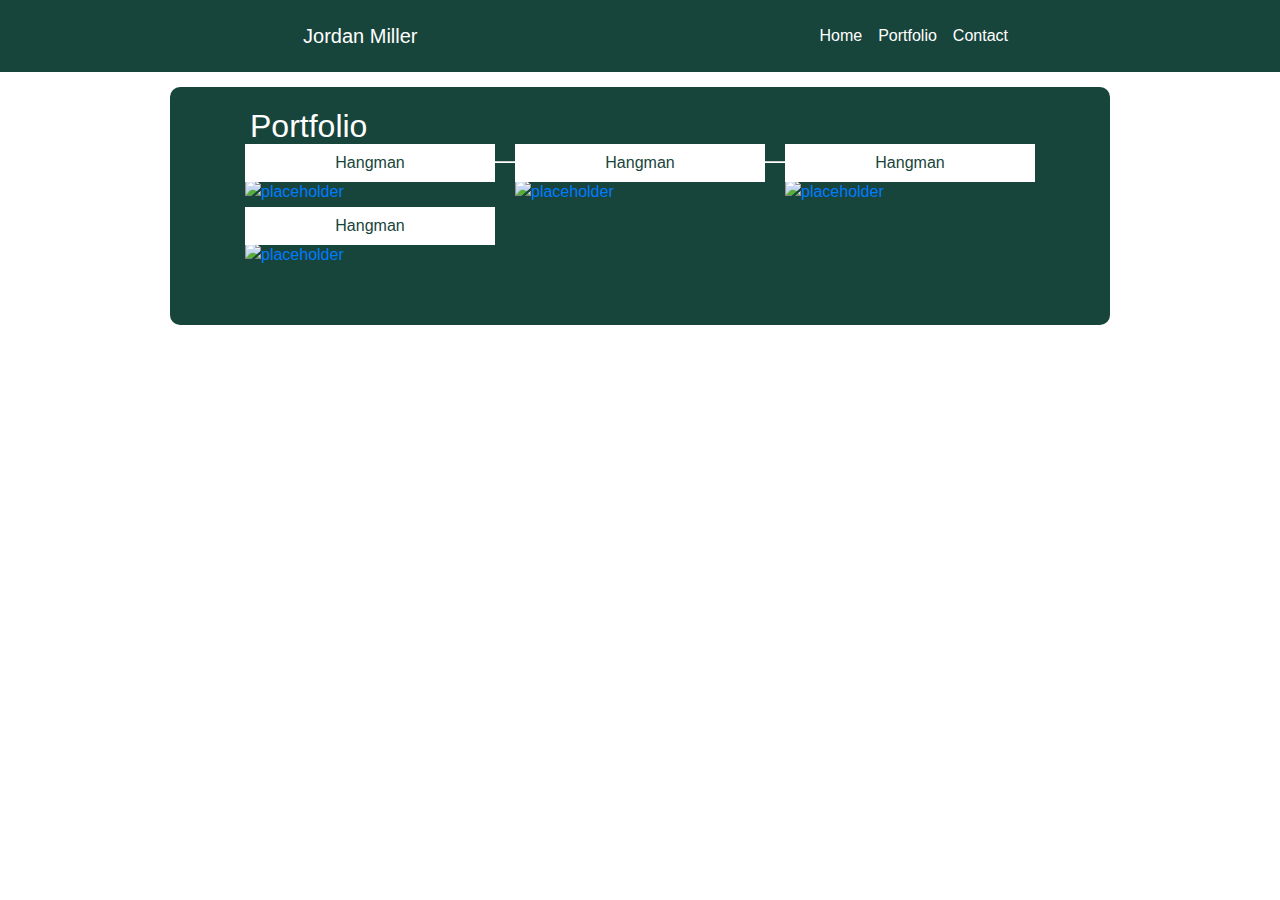
==== portfolio.html @ 41b4ede1 "bootstrap" ====
<!DOCTYPE html>
<html>
<head>
  <title>About</title>
  <link href="assets/css/reset.css" rel="stylesheet">
  <link rel="stylesheet" href="https://maxcdn.bootstrapcdn.com/bootstrap/4.0.0/css/bootstrap.min.css" integrity="sha384-Gn5384xqQ1aoWXA+058RXPxPg6fy4IWvTNh0E263XmFcJlSAwiGgFAW/dAiS6JXm" crossorigin="anonymous">
  <link href="assets/css/style.css" rel="stylesheet">
  <meta charset="utf-8">
    <meta name="viewport" content="width=device-width, initial-scale=1, shrink-to-fit=no">

</head>
<body>
<nav class="navbar navbar-expand-lg navbar-light nav-color">
  <a class="navbar-brand Jordan" href="index.html">Jordan Miller</a>
  <button class="navbar-toggler" type="button" data-toggle="collapse" data-target="#navbarSupportedContent" aria-controls="navbarSupportedContent" aria-expanded="false" aria-label="Toggle navigation">
    <span class="navbar-toggler-icon"></span>
  </button>

  <div class="collapse navbar-collapse" id="navbarSupportedContent">
    <ul class="navbar-nav ml-auto p-2">
      <li class="nav-item active">
        <a class="nav-link nav-links" href="index.html">Home<span class="sr-only">(current)</span></a>
      </li>
      <li class="nav-item">
        <a class="nav-link nav-links" href="portfolio.html">Portfolio</a>
      </li>
      <li class="nav-item">
        <a class="nav-link nav-links" href="contact.html">Contact</a>
      </li>
    </ul>
  </div>
</nav>

<div class="container middle">
  <div class="row-fluid">
    <div class="col-md-12">
      <div class="card-body">
        <div class="container-fluid inside-box">
          <div class="row-fluid">
            <div class="col-md-12">
              <h2>Portfolio</h2>
              <hr/>
            </div>
          </div>
          <div class="row">

              <div class="col-md-9 col-lg-12 col-xs-3">
                <a class='floater' href="http://via.placeholder.com/250x250" alt="portfolio-image">
                  <img src="http://via.placeholder.com/250x250" alt="placeholder">
                  <div class="port-img-text ">Hangman</div>
                </a>
                <a class='floater' href="http://via.placeholder.com/250x250" alt="portfolio-image">
                  <img src="http://via.placeholder.com/250x250" alt="placeholder">
                  <div class="port-img-text">Hangman</div>
                </a>
                <a class='floater' href="http://via.placeholder.com/250x250" alt="portfolio-image">
                  <img src="http://via.placeholder.com/250x250" alt="placeholder">
                  <div class="port-img-text ">Hangman</div>
                </a>
                <a class='floater' href="http://via.placeholder.com/250x250" alt="portfolio-image">
                  <img src="http://via.placeholder.com/250x250" alt="placeholder">
                  <div class="port-img-text">Hangman</div>
                </a>
              </div>                         
          </div>
        </div>
      </div>
    </div>
  </div>
</div>

<script src="https://code.jquery.com/jquery-3.2.1.slim.min.js" integrity="sha384-KJ3o2DKtIkvYIK3UENzmM7KCkRr/rE9/Qpg6aAZGJwFDMVNA/GpGFF93hXpG5KkN" crossorigin="anonymous"></script>
<script src="https://cdnjs.cloudflare.com/ajax/libs/popper.js/1.12.9/umd/popper.min.js" integrity="sha384-ApNbgh9B+Y1QKtv3Rn7W3mgPxhU9K/ScQsAP7hUibX39j7fakFPskvXusvfa0b4Q" crossorigin="anonymous"></script>
</body>
</html>
---- assets/css/style.css ----
ul {
	margin-right: 240px;
}

p {
	color: white;
}

h2 {
	color: white !important;
}

li {
	color: white !important;
}

img {
	margin-right: 10px;
}

hr {
    display: block;
    height: 1px;
    border: 0;
    border-top: 1.5px solid #ccc;
    margin: 1em 0;
    padding: 0;
    width: 100%;
    margin-left: auto;
    margin-right: auto;
    background: white;
}

.Jordan {
	color: white !important;
	position: relative;
	left: 23%;
}

.nav-links {
	color: white !important;
}

.middle {
	max-width: 940px;
	background: #18453b;
	margin-top: 15px;
	border-radius: 10px;

}

.prof-pic {
	margin-right: 10px;
	float: left;
	position: relative;
	top: 8px;
}

.inside-box {
	max-width: 100%;
}

.main-text {
	float:left;
}

.about-text {
}

.nav-color {
	background-color: #18453b !important;
}

.navbar-brand {
	color: white;
}

.port-img-text {
	position: relative;
	z-index: 2;
	bottom: 0px;
	text-align: center;
	background: white;
	color: #18453b;
	padding: 10px;
	width: 250px;
	box-sizing: border-box;
	bottom: 60px;
	font: 1em "Fira Sans", sans-serif;
}

.floater {
	float: left;
	margin: 0px 10px;
}
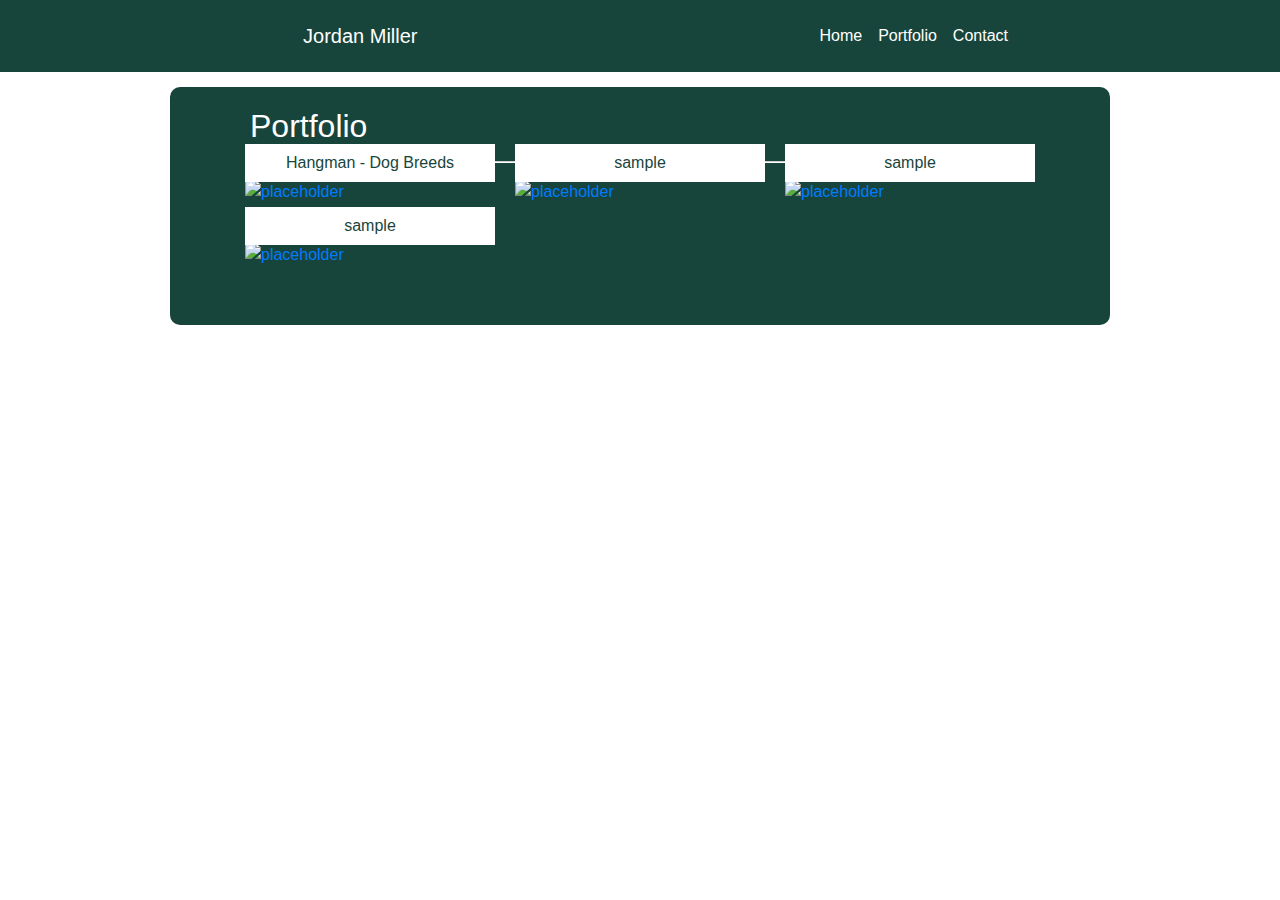
==== commit 368a58d8: "with dog game" ====
--- a/portfolio.html
+++ b/portfolio.html
@@ -45,21 +45,21 @@
           <div class="row">
 
               <div class="col-md-9 col-lg-12 col-xs-3">
-                <a class='floater' href="http://via.placeholder.com/250x250" alt="portfolio-image">
-                  <img src="http://via.placeholder.com/250x250" alt="placeholder">
-                  <div class="port-img-text ">Hangman</div>
+                <a class='floater' href="assets/portfolio-projects/Word-Guess-Game/index.html" alt="portfolio-image">
+                  <img class="portfolio-img" src="assets/portfolio-projects/Word-Guess-Game/assets/images/dog.jpg" alt="placeholder">
+                  <div class="port-img-text">Hangman - Dog Breeds</div>
                 </a>
                 <a class='floater' href="http://via.placeholder.com/250x250" alt="portfolio-image">
                   <img src="http://via.placeholder.com/250x250" alt="placeholder">
-                  <div class="port-img-text">Hangman</div>
+                  <div class="port-img-text">sample</div>
                 </a>
                 <a class='floater' href="http://via.placeholder.com/250x250" alt="portfolio-image">
                   <img src="http://via.placeholder.com/250x250" alt="placeholder">
-                  <div class="port-img-text ">Hangman</div>
+                  <div class="port-img-text ">sample</div>
                 </a>
                 <a class='floater' href="http://via.placeholder.com/250x250" alt="portfolio-image">
                   <img src="http://via.placeholder.com/250x250" alt="placeholder">
-                  <div class="port-img-text">Hangman</div>
+                  <div class="port-img-text">sample</div>
                 </a>
               </div>                         
           </div>
--- a/assets/css/style.css
+++ b/assets/css/style.css
@@ -92,4 +92,9 @@
 .floater {
 	float: left;
 	margin: 0px 10px;
-}+}
+
+/*.portfolio-img {
+	width: 250px;
+	height: 250px;
+}*/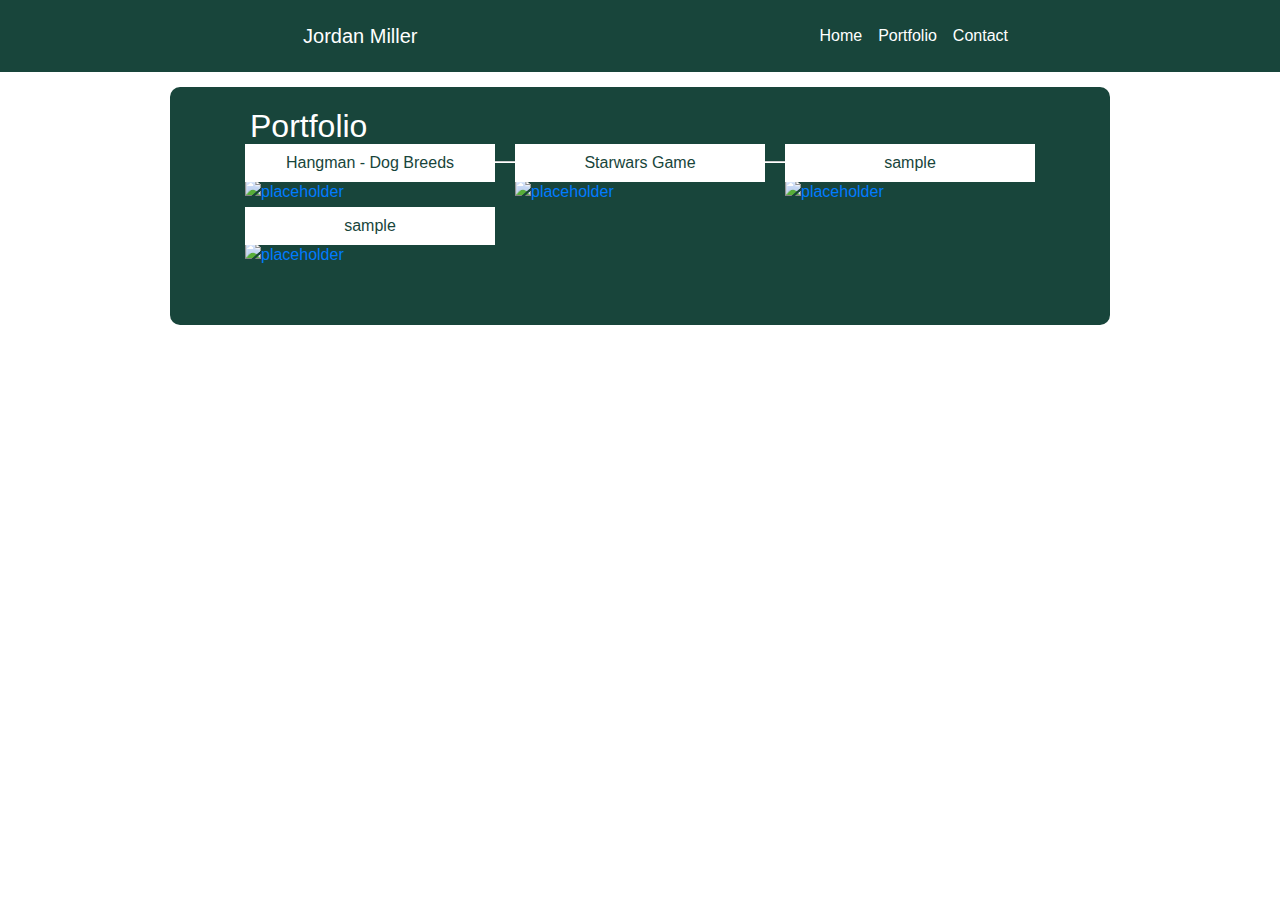
==== commit 2736e94e: "starwars game" ====
--- a/portfolio.html
+++ b/portfolio.html
@@ -49,9 +49,9 @@
                   <img class="portfolio-img" src="assets/portfolio-projects/Word-Guess-Game/assets/images/dog.jpg" alt="placeholder">
                   <div class="port-img-text">Hangman - Dog Breeds</div>
                 </a>
-                <a class='floater' href="http://via.placeholder.com/250x250" alt="portfolio-image">
-                  <img src="http://via.placeholder.com/250x250" alt="placeholder">
-                  <div class="port-img-text">sample</div>
+                <a class='floater starwars' href="assets/portfolio-projects/unit-4-game/index.html" alt="portfolio-image">
+                  <img src="assets/images.starwars1.jpg" alt="placeholder">
+                  <div class="port-img-text">Starwars Game</div>
                 </a>
                 <a class='floater' href="http://via.placeholder.com/250x250" alt="portfolio-image">
                   <img src="http://via.placeholder.com/250x250" alt="placeholder">
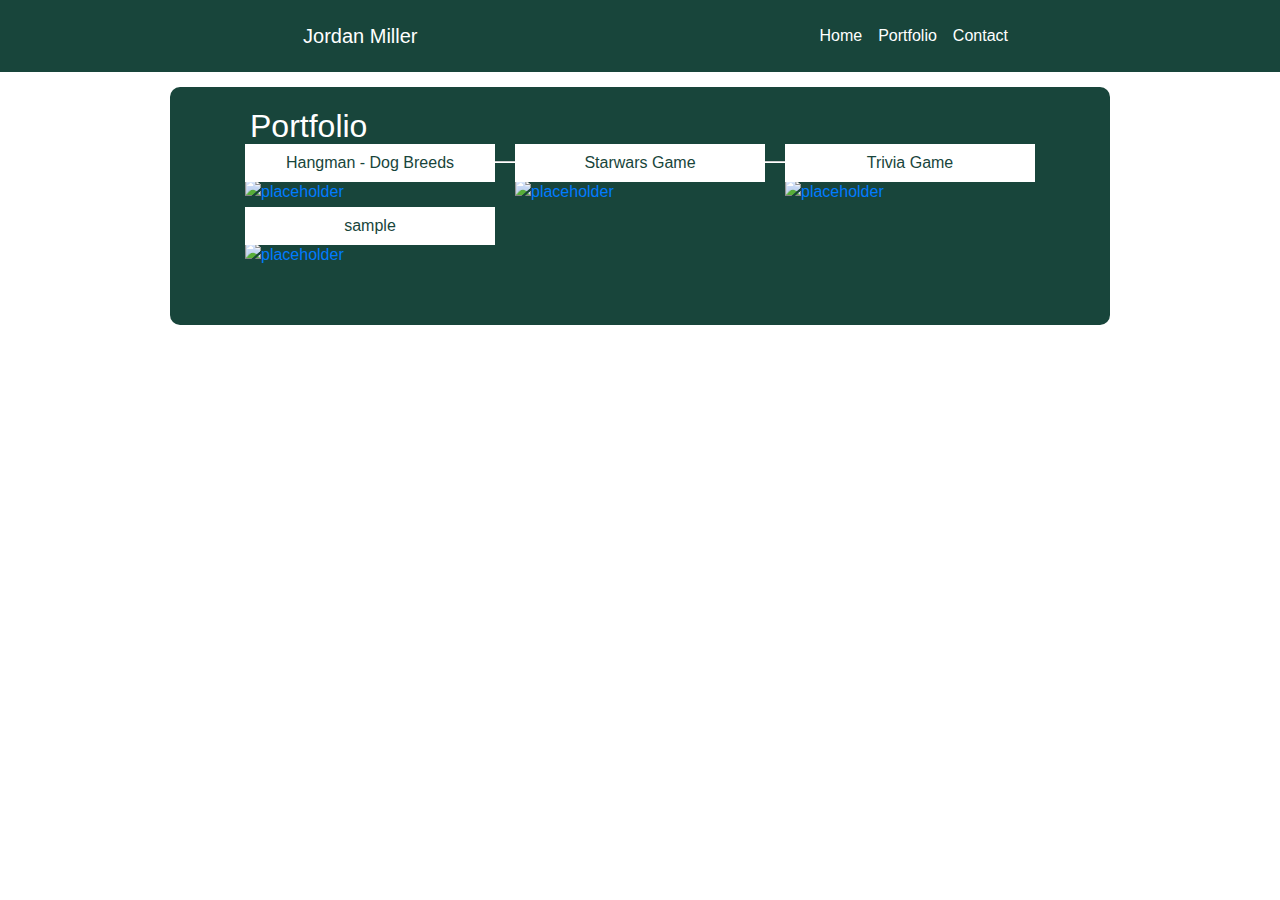
==== commit 97205bf9: "trivia game" ====
--- a/portfolio.html
+++ b/portfolio.html
@@ -50,12 +50,12 @@
                   <div class="port-img-text">Hangman - Dog Breeds</div>
                 </a>
                 <a class='floater starwars' href="assets/portfolio-projects/unit-4-game/index.html" alt="portfolio-image">
-                  <img src="assets/images.starwars1.jpg" alt="placeholder">
+                  <img class="portfolio-image" src="assets/portfolio-projects/unit-4-game/assets/images/starwars1.jpg" alt="placeholder">
                   <div class="port-img-text">Starwars Game</div>
                 </a>
-                <a class='floater' href="http://via.placeholder.com/250x250" alt="portfolio-image">
+                <a class='floater' href="assets/portfolio-projects/TriviaGame/index.html" alt="portfolio-image">
                   <img src="http://via.placeholder.com/250x250" alt="placeholder">
-                  <div class="port-img-text ">sample</div>
+                  <div class="port-img-text ">Trivia Game</div>
                 </a>
                 <a class='floater' href="http://via.placeholder.com/250x250" alt="portfolio-image">
                   <img src="http://via.placeholder.com/250x250" alt="placeholder">
--- a/assets/css/style.css
+++ b/assets/css/style.css
@@ -94,7 +94,7 @@
 	margin: 0px 10px;
 }
 
-/*.portfolio-img {
+.portfolio-image {
 	width: 250px;
 	height: 250px;
-}*/+}